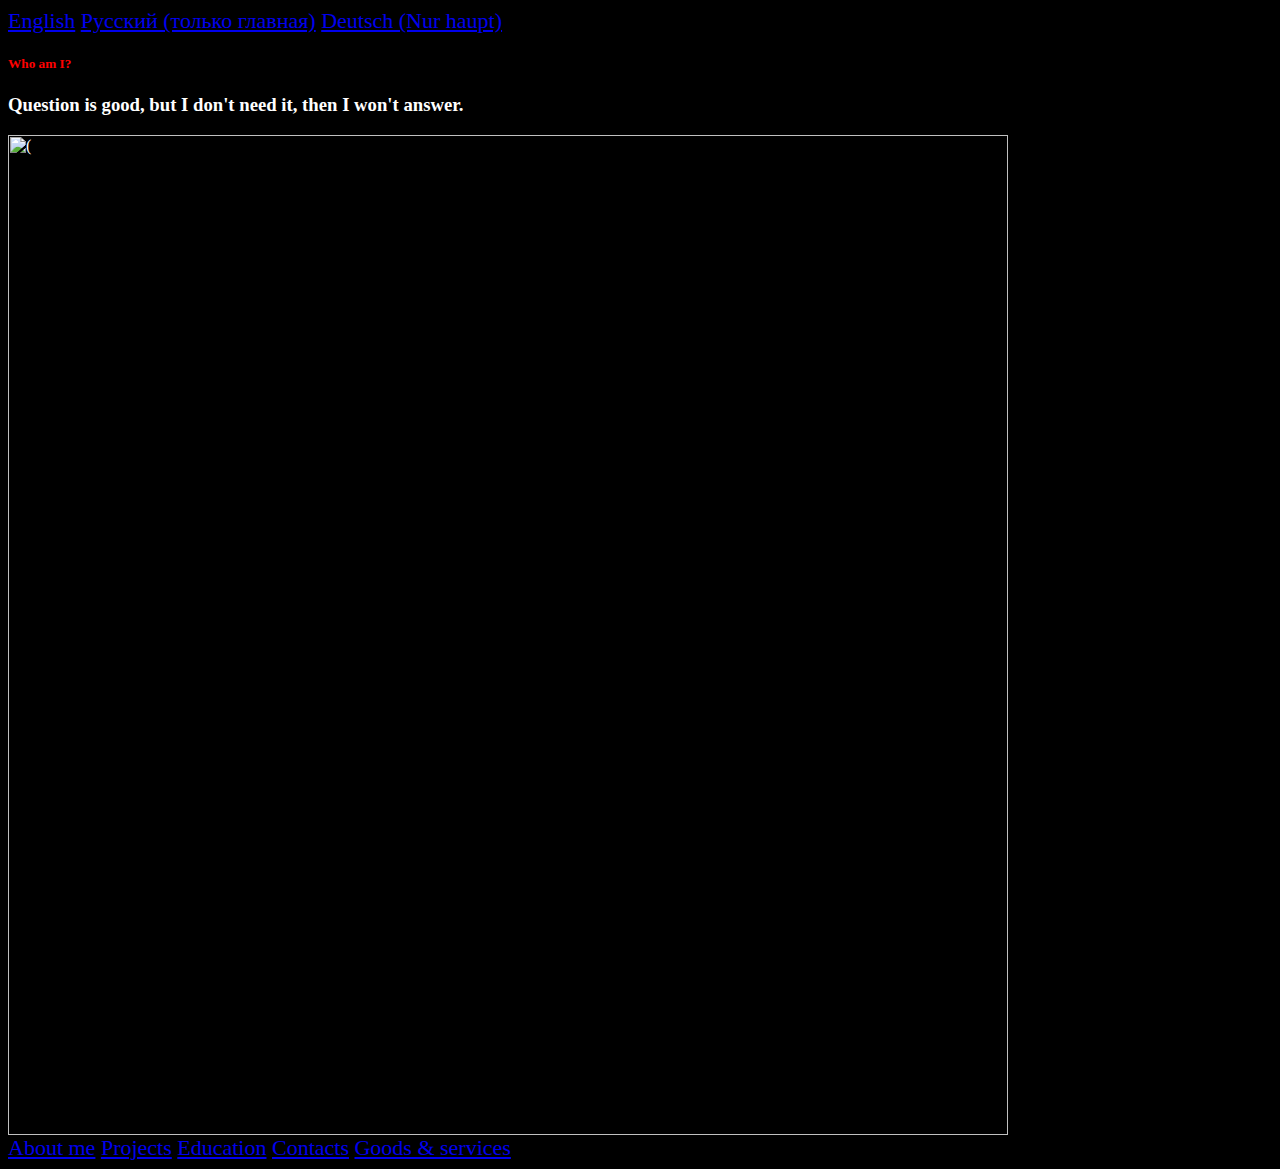
==== index.html @ e88b1222 "Update index.html" ====
<html lang="en">
    <head>
        <meta charset="UTF-8">
        <meta name="viewport" content="width=device-width, initial-scale=1.0">
        <title>Imagine what ever you want.</title>
        <link rel="stylesheet" href="style.css">
    </head>
    <body>
        <div class="nav-bar">
            <a href="index.html">English</a>
            <a href="ru.html">Русский (только главная)</a>
            <a href="ge.html">Deutsch (Nur haupt)</a>
        </div>
        <h5 id="red">Who am I?</h5>
        <h3>Question is good, but I don't need it, then I won't answer.</h3>
        <img scr="https://img2.cgtrader.com/items/4233397/56b4e5fc83/large/old-dark-scary-corridor-05-3d-model-56b4e5fc83.jpg" alt="(">
        <div class="nav-bar">
            <a href="E.html">About me</a>
            <a href="P.html">Projects</a>
            <a href="Edu.html">Education</a>
            <a href="ge.html">Contacts</a>
            <a href="ge.html">Goods & services</a>
        </div>
    </body>
</html>
---- style.css ----
body {
  color: white;
  background-color: black;
}
div {
  font-size: 22px;
}
div:hover {
  animation: ani 6s infinite;
}
@keyframes ani {
  0% {font-size: 22px;}
  20% {font-size: 32px;}
  80% {font-size: 32px;}
  100% {font-size: 22px;}
  0% {background-color: white;}
  25% {background-color: yellow;}
  75% {background-color: yellow;}
  100% {background-color: white;}
}
#red {
  color:red;
}
@keyframes anima {
  from {filter: invert(100%);}
  to {filter: invert(0%);}
}
img {
  width: 1000px;
  animation: anima 3s infinite;
}
h1 {
  color:red;
}
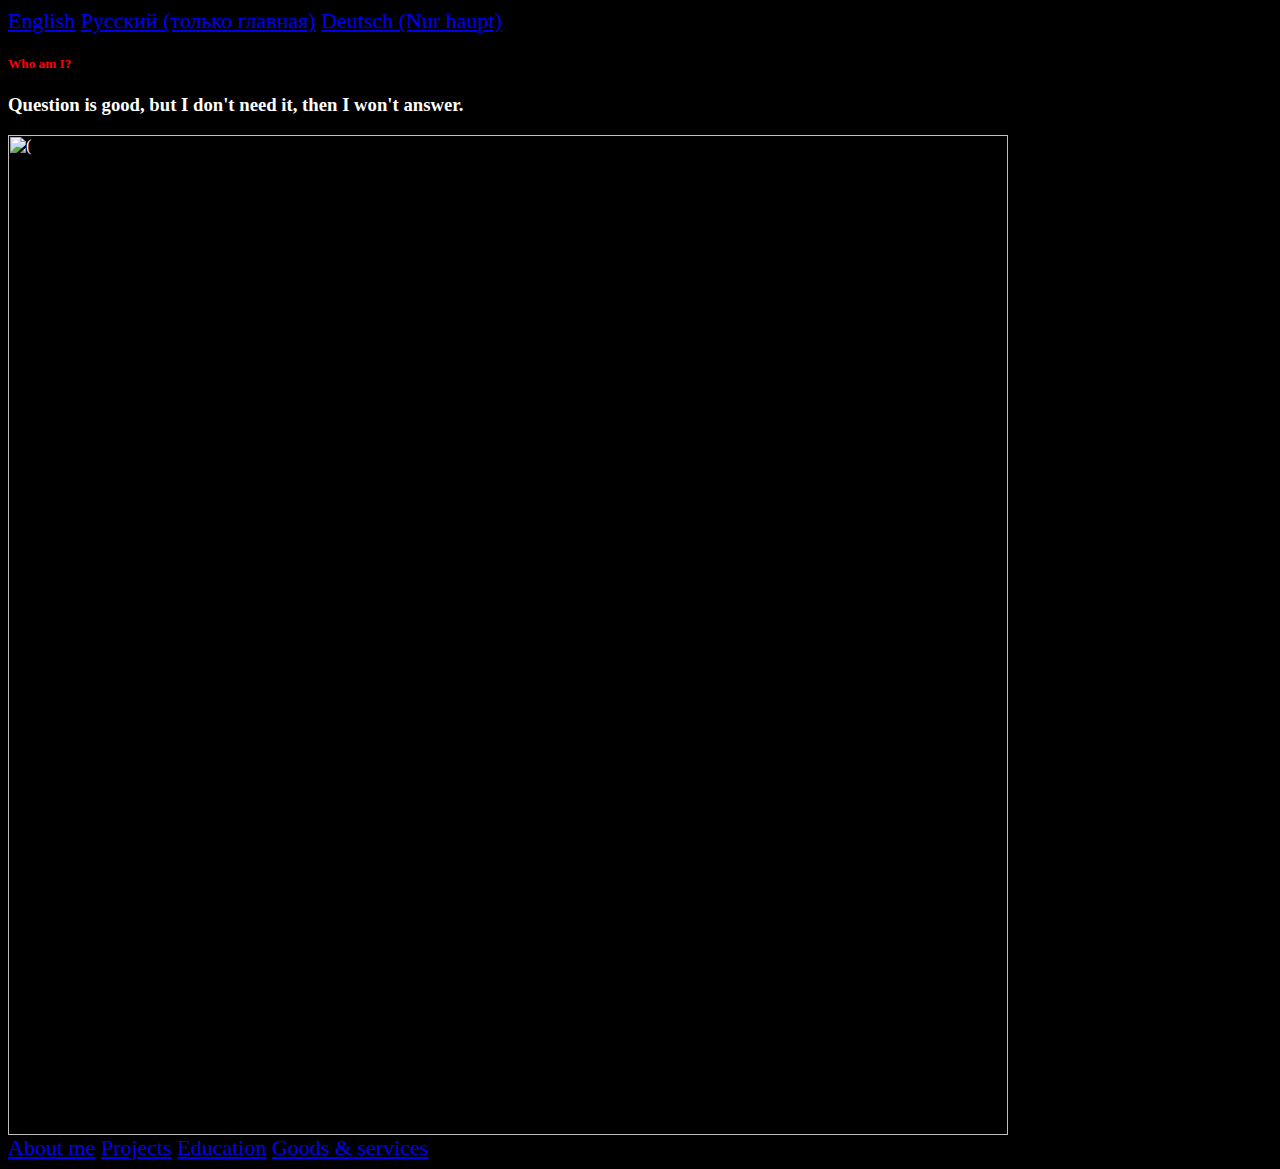
==== commit dcff1665: "Update index.html" ====
--- a/index.html
+++ b/index.html
@@ -13,13 +13,12 @@
         </div>
         <h5 id="red">Who am I?</h5>
         <h3>Question is good, but I don't need it, then I won't answer.</h3>
-        <img scr="https://img2.cgtrader.com/items/4233397/56b4e5fc83/large/old-dark-scary-corridor-05-3d-model-56b4e5fc83.jpg" alt="(">
+        <img scr="https://wallpapercave.com/wp/wp7129090.jpg" alt="(">
         <div class="nav-bar">
             <a href="E.html">About me</a>
             <a href="P.html">Projects</a>
             <a href="Edu.html">Education</a>
-            <a href="ge.html">Contacts</a>
-            <a href="ge.html">Goods & services</a>
+            <a href="C.html">Goods & services</a>
         </div>
     </body>
 </html>
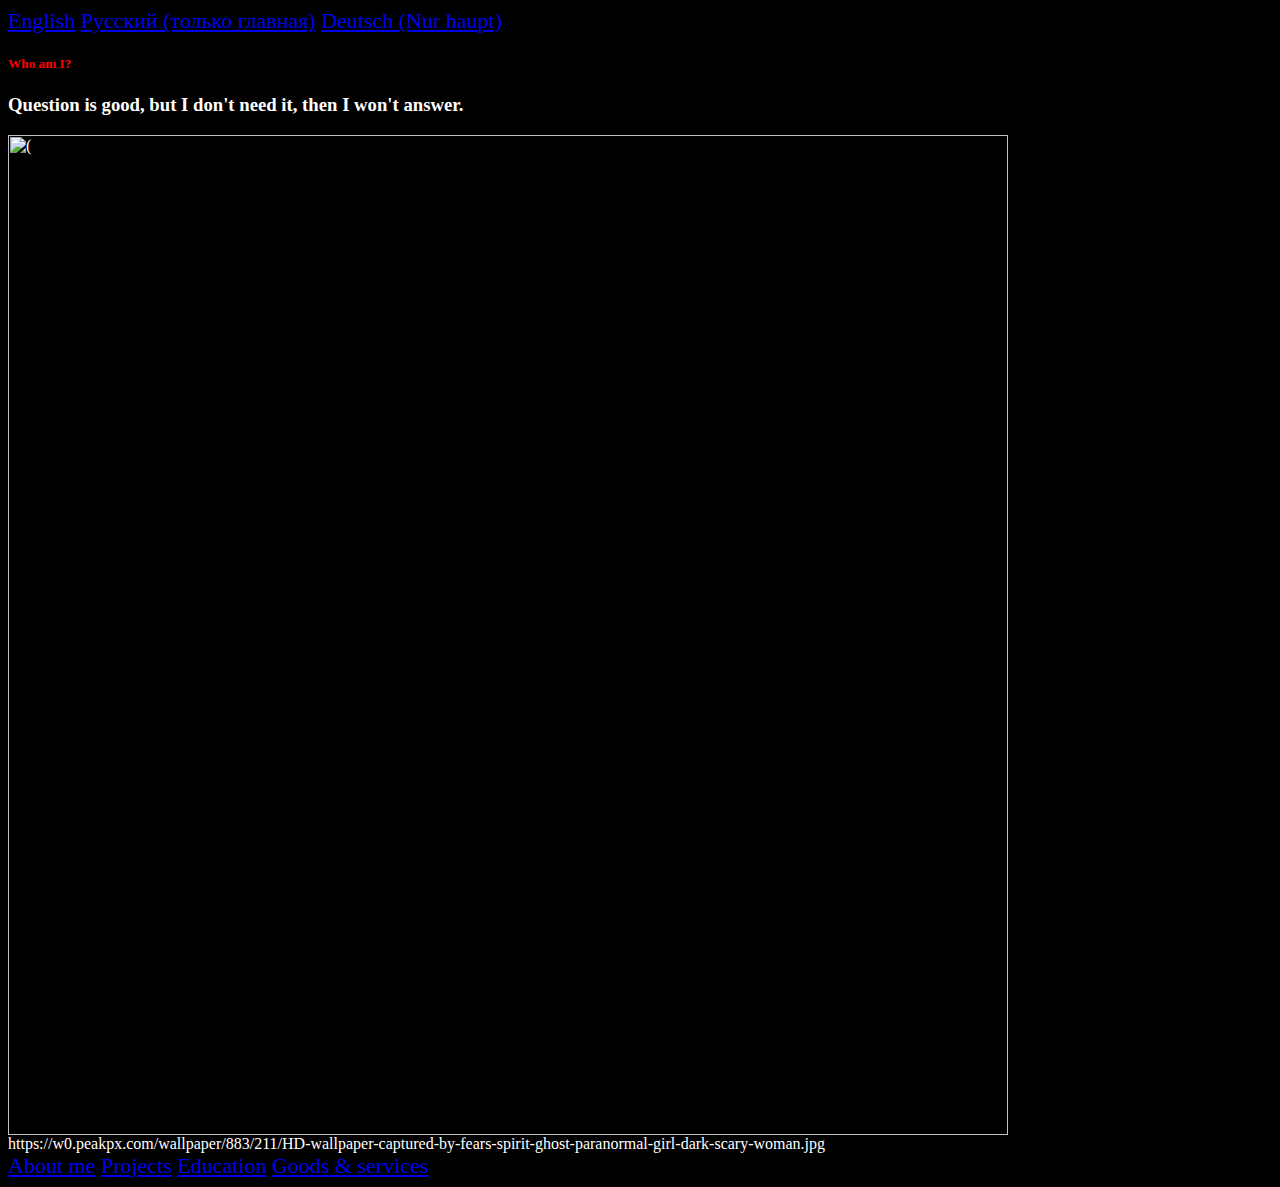
==== commit fa4bec8a: "Update index.html" ====
--- a/index.html
+++ b/index.html
@@ -13,7 +13,8 @@
         </div>
         <h5 id="red">Who am I?</h5>
         <h3>Question is good, but I don't need it, then I won't answer.</h3>
-        <img scr="https://wallpapercave.com/wp/wp7129090.jpg" alt="(">
+        <img scr="https://ichef.bbci.co.uk/news/999/cpsprodpb/11979/production/_131075027_07.jpg" alt="(">
+        https://w0.peakpx.com/wallpaper/883/211/HD-wallpaper-captured-by-fears-spirit-ghost-paranormal-girl-dark-scary-woman.jpg
         <div class="nav-bar">
             <a href="E.html">About me</a>
             <a href="P.html">Projects</a>
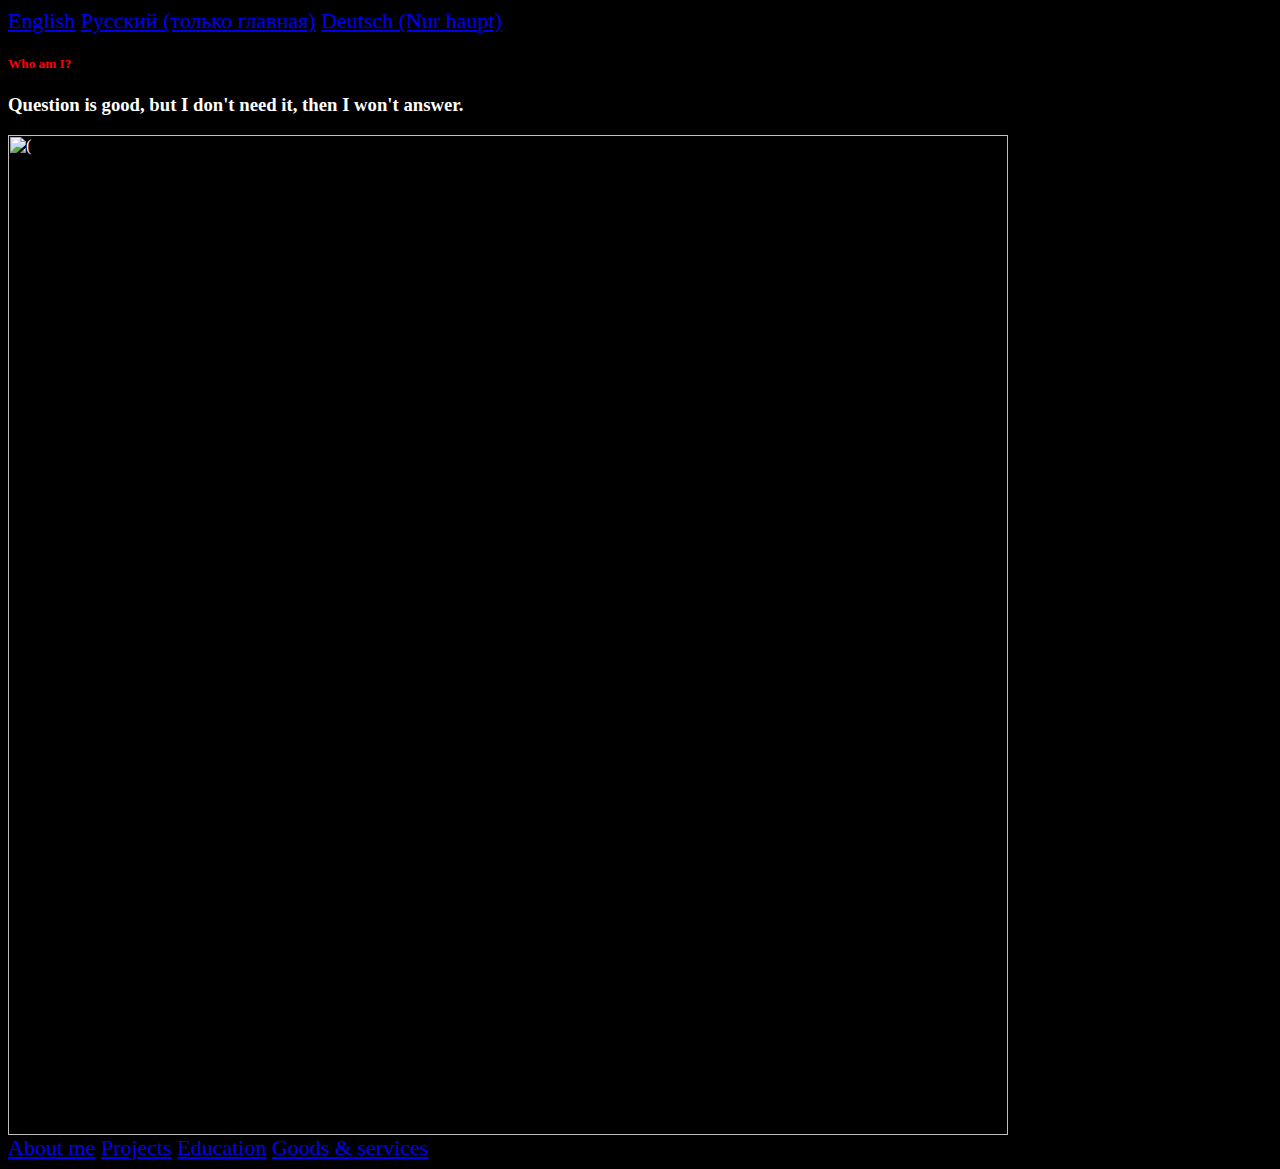
==== commit e18c73d7: "Update index.html" ====
--- a/index.html
+++ b/index.html
@@ -13,8 +13,7 @@
         </div>
         <h5 id="red">Who am I?</h5>
         <h3>Question is good, but I don't need it, then I won't answer.</h3>
-        <img scr="https://ichef.bbci.co.uk/news/999/cpsprodpb/11979/production/_131075027_07.jpg" alt="(">
-        https://w0.peakpx.com/wallpaper/883/211/HD-wallpaper-captured-by-fears-spirit-ghost-paranormal-girl-dark-scary-woman.jpg
+        <img scr="https://w0.peakpx.com/wallpaper/883/211/HD-wallpaper-captured-by-fears-spirit-ghost-paranormal-girl-dark-scary-woman.jpg" alt="(">
         <div class="nav-bar">
             <a href="E.html">About me</a>
             <a href="P.html">Projects</a>
